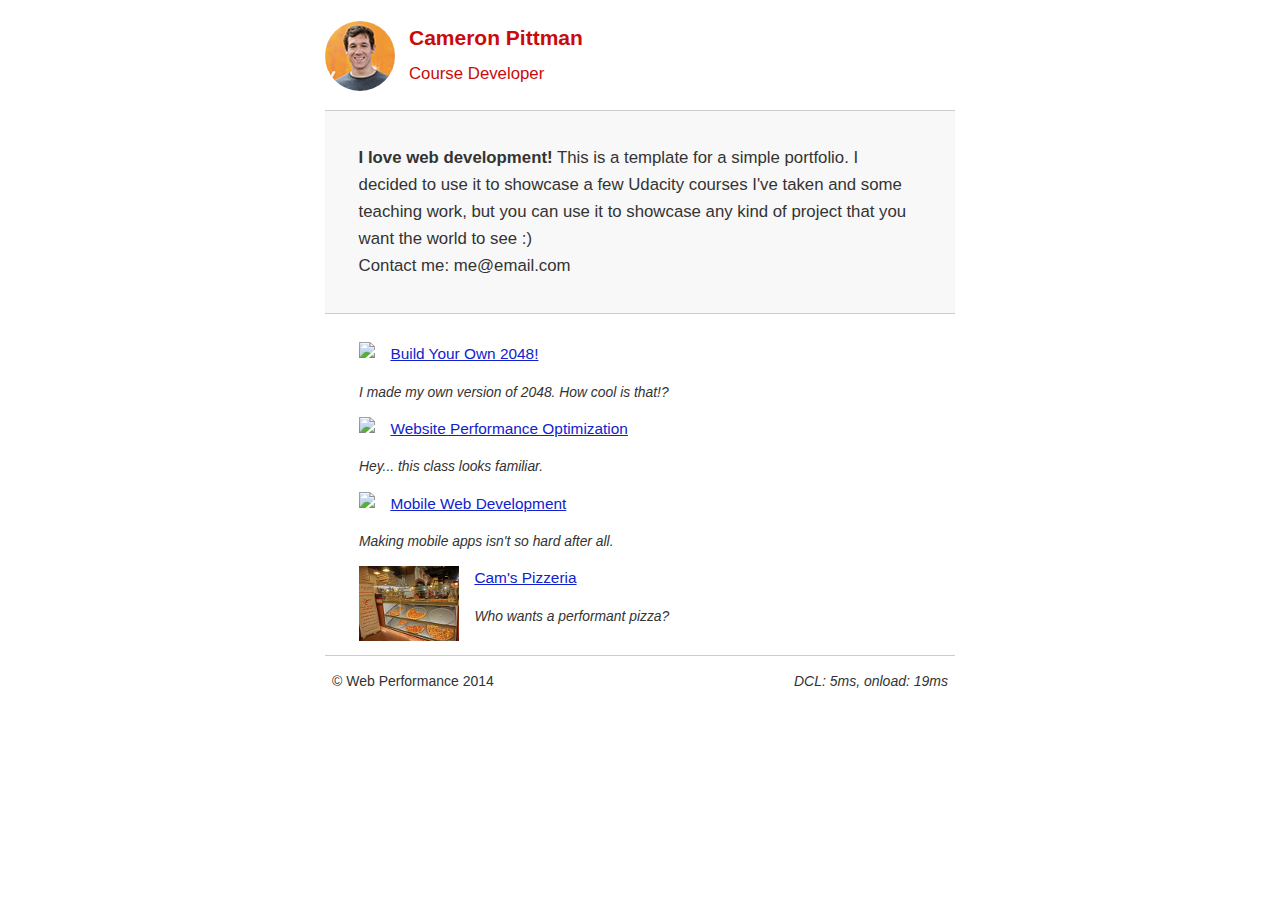
==== index.html @ 95d6b285 "index.html optimize" ====
<!DOCTYPE html>
<html lang="en">
  <head>
    <meta charset="utf-8">
    <meta name="viewport" content="width=device-width, initial-scale=1">
    <meta name="description" content="Portfolio">
    <meta name="author" content="Cameron Pittman">
    <title>Cameron Pittman: Portfolio</title>

    <!-- Hmm, what is the impact of web fonts on speed? Measure it...
    -- cannot import font to document --
    <link href="//fonts.googleapis.com/css?family=Open+Sans:400,700" rel="stylesheet">-->

    <script>
      var cb=function(){var e=document.createElement("link");e.rel="stylesheet";e.href="css/style.min.css";var t=document.getElementsByTagName("head")[0];t.parentNode.insertBefore(e,t)};var raf=requestAnimationFrame||mozRequestAnimationFrame||webkitRequestAnimationFrame||msRequestAnimationFrame;if(raf)raf(cb);else window.addEventListener("load",cb)
    </script>
    <!--print.css is only loaded when print-->
    <link href="css/print.min.css" rel="stylesheet" media="print">

    <script>
      (function(w,g){w['GoogleAnalyticsObject']=g; w[g]=w[g]||function(){(w[g].q=w[g].q||[]).push(arguments)};w[g].l=1*new Date();})(window,'ga'); // Optional TODO: replace with your Google Analytics profile ID. ga('create', 'UA-XXXX-Y'); ga('send', 'pageview');
    </script>
    <!-- async this js file -->
    <script async src="http://www.google-analytics.com/analytics.js"></script>
    <!-- minify js file -->
    <script async src="js/perfmatters.min.js"></script>
  </head>

  <body>
    <header>
      <a href="/"><img src="img/profilepic.jpg"></a>
      <p>Cameron Pittman<br><span>Course Developer</span></p>
    </header>

    <div class="container">
      <div class="hero">
        <strong>I love web development!</strong> This is a template for a simple portfolio. I decided to use it to showcase a few Udacity courses I've taken and some teaching work, but you can use it to showcase any kind of project that you want the world to see :) <br> Contact me: me@email.com
      </div>

      <div class="content">
        <ul>
          <li>
            <img src="https://lh4.ggpht.com/kJEnfqhPvtm4m3EneSZ4fWYGS8lW4YNhEjk6zPkyrQaBUHc-2Y_ElDic99NHI0h-UBLXVbRCjFybFvrWxdk=s100">
            <a href="project-2048.html">Build Your Own 2048!</a>
            <p>I made my own version of 2048. How cool is that!?</p>
          </li>

          <li>
            <img src="https://lh6.ggpht.com/f_0W8h__3G99CWTjnMjD8BUKm7yp2-wJyApLtTwFoFtlal2ULf_JgHIsOQq2NiYfKOdMlXlMHDKNo5XVZLs=s100">
            <a href="project-webperf.html">Website Performance Optimization</a>
            <p>Hey... this class looks familiar.</p>
          </li>

          <li>
            <img src="https://lh5.ggpht.com/IKdCmTWn8a2nMhlwMYzryvzRN5CUZAOBr4tDrEAbszV7TIFe9pRAInA4kkYcgTXwrifJsBEsq1agTueuu-g=s100">
            <a href="project-mobile.html">Mobile Web Development</a>
            <p>Making mobile apps isn't so hard after all.</p>
          </li>

          <li>
            <!-- change this image by smaller image -->
            <img style="width: 100px;" src="views/images/pizzeria-icon.jpg">
            <a href="views/pizza.html">Cam's Pizzeria</a>
            <p>Who wants a performant pizza?</p>
          </li>
        </ul>
      </div>

      <footer>
        <p>&copy; Web Performance 2014 <span id="crp-stats"></span></p>
      </footer>
    </div>
  </body>
</html>
---- css/print.min.css ----
@media print{*{background:0 0!important;color:#000!important;text-shadow:none!important;filter:none!important;-ms-filter:none!important}a,a:visited{color:#444!important;text-decoration:underline}a[href]:after{content:" (" attr(href) ")"}img,tr{page-break-inside:avoid}img{max-width:100%!important}@page{margin:.5cm}h2,h3,p{orphans:3;widows:3}h2,h3{page-break-after:avoid}}
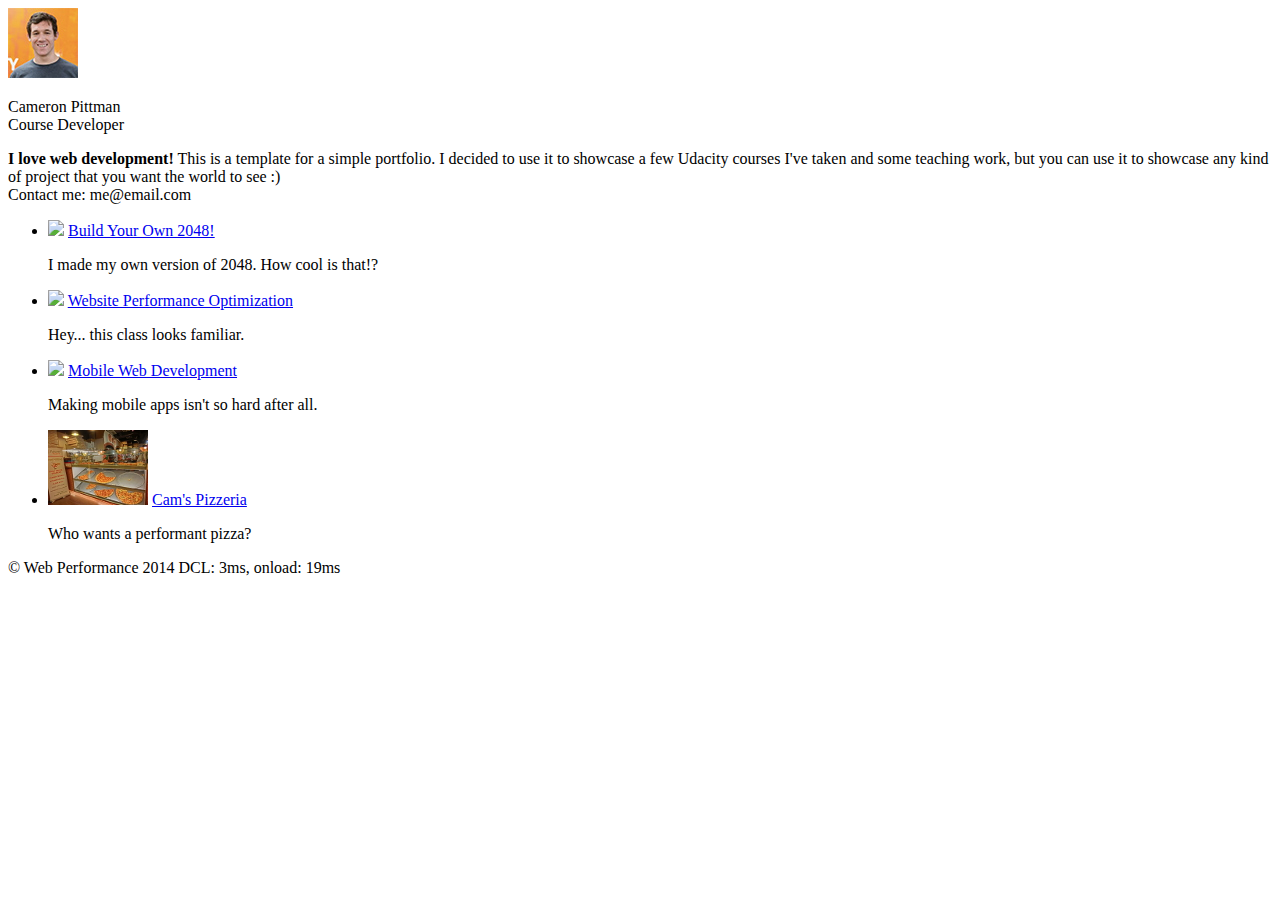
==== commit bdcd6e36: "change to style.css" ====
--- a/index.html
+++ b/index.html
@@ -10,13 +10,13 @@
     <!-- Hmm, what is the impact of web fonts on speed? Measure it...
     -- cannot import font to document --
     <link href="//fonts.googleapis.com/css?family=Open+Sans:400,700" rel="stylesheet">-->
-
+    <!--
     <script>
       var cb=function(){var e=document.createElement("link");e.rel="stylesheet";e.href="css/style.min.css";var t=document.getElementsByTagName("head")[0];t.parentNode.insertBefore(e,t)};var raf=requestAnimationFrame||mozRequestAnimationFrame||webkitRequestAnimationFrame||msRequestAnimationFrame;if(raf)raf(cb);else window.addEventListener("load",cb)
-    </script>
+    </script>-->
     <!--print.css is only loaded when print-->
     <link href="css/print.min.css" rel="stylesheet" media="print">
-
+    <link href="css/style.css" rel="stylesheet" media="print">
     <script>
       (function(w,g){w['GoogleAnalyticsObject']=g; w[g]=w[g]||function(){(w[g].q=w[g].q||[]).push(arguments)};w[g].l=1*new Date();})(window,'ga'); // Optional TODO: replace with your Google Analytics profile ID. ga('create', 'UA-XXXX-Y'); ga('send', 'pageview');
     </script>
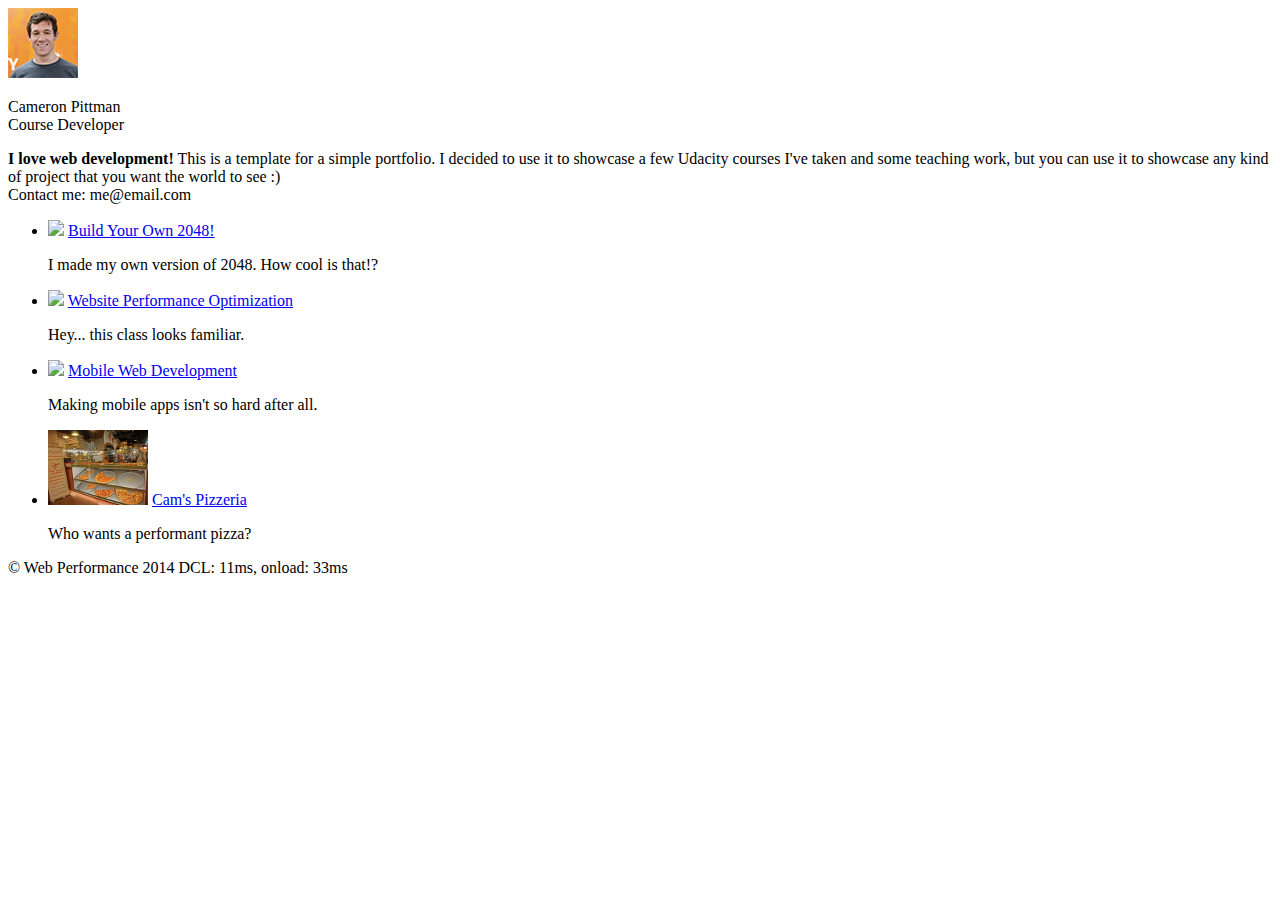
==== commit dd3597f8: "fix style" ====
--- a/index.html
+++ b/index.html
@@ -16,7 +16,7 @@
     </script>-->
     <!--print.css is only loaded when print-->
     <link href="css/print.min.css" rel="stylesheet" media="print">
-    <link href="css/style.css" rel="stylesheet" media="print">
+    <link href="css/style.css" rel="stylesheet">
     <script>
       (function(w,g){w['GoogleAnalyticsObject']=g; w[g]=w[g]||function(){(w[g].q=w[g].q||[]).push(arguments)};w[g].l=1*new Date();})(window,'ga'); // Optional TODO: replace with your Google Analytics profile ID. ga('create', 'UA-XXXX-Y'); ga('send', 'pageview');
     </script>
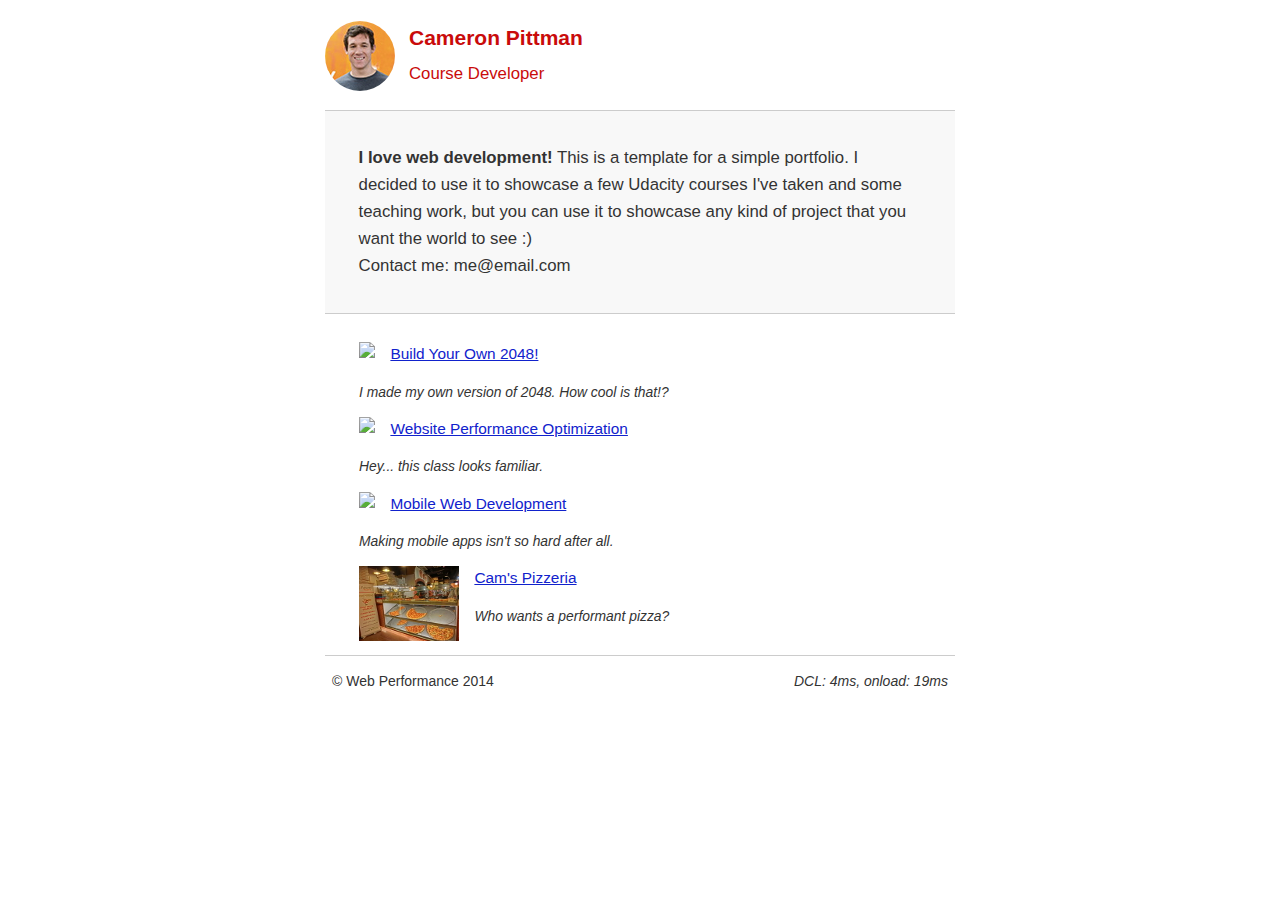
==== commit 4c25246e: "change style" ====
--- a/index.html
+++ b/index.html
@@ -7,16 +7,36 @@
     <meta name="author" content="Cameron Pittman">
     <title>Cameron Pittman: Portfolio</title>
 
-    <!-- Hmm, what is the impact of web fonts on speed? Measure it...
-    -- cannot import font to document --
-    <link href="//fonts.googleapis.com/css?family=Open+Sans:400,700" rel="stylesheet">-->
-    <!--
-    <script>
-      var cb=function(){var e=document.createElement("link");e.rel="stylesheet";e.href="css/style.min.css";var t=document.getElementsByTagName("head")[0];t.parentNode.insertBefore(e,t)};var raf=requestAnimationFrame||mozRequestAnimationFrame||webkitRequestAnimationFrame||msRequestAnimationFrame;if(raf)raf(cb);else window.addEventListener("load",cb)
-    </script>-->
-    <!--print.css is only loaded when print-->
+    <style type="text/css">
+        html{font-size:100%;overflow-y:scroll;-webkit-tap-highlight-color:rgba(0,0,0,0);-ms-text-size-adjust:100%;-webkit-text-size-adjust:none;}
+        body{margin:0;font-size:14px;line-height:1.61;font-weight:400;}
+        body, button, input, select, textarea{font-family:'Open Sans', sans-serif;color:#333;}
+        a{color:#12C;}
+        a:visited{color:#61C;}
+        a:focus{outline:thin dotted;}
+        a:hover, a:active{color:#c00;outline:0;}
+        b, strong{font-weight:bold;}
+        pre, code{font-family:monospace, monospace;font-size:1em;}
+        ul, ol{margin:1em 0;padding:0 0 0 20px;}
+        img{border:0;max-width:100%;}
+        body{background:#fff;}
+        header, footer, .container{max-width:45em;margin:0 auto;}
+        header{padding:0 0.5em;color:#C90B0B;}
+        header img{border-radius:40px;float:left;}
+        header p{font-size:1.5em;font-weight:bold;padding-left:4em;}
+        header p span{font-size:0.8em;font-weight:normal;}
+        .hero{padding:2em;background-color:#f8f8f8;font-size:1.2em;border-bottom:1px solid #ccc;border-top:1px solid #ccc;}
+        .content{padding:1em 1em;}
+        .content li{list-style-type:none;font-size:1.1em;}
+        li img{float:left;padding-right:1em;}
+        li p{font-size:0.9em;font-style:italic;}
+        footer{padding:0 0.5em;border-top:1px solid #ccc;}
+        footer span{float:right;font-style:italic;}
+        @media only screen and (max-width:480px){body{font-size:12px;}
+            header p{padding-left:4.5em;}
+        }
+    </style>
     <link href="css/print.min.css" rel="stylesheet" media="print">
-    <link href="css/style.css" rel="stylesheet">
     <script>
       (function(w,g){w['GoogleAnalyticsObject']=g; w[g]=w[g]||function(){(w[g].q=w[g].q||[]).push(arguments)};w[g].l=1*new Date();})(window,'ga'); // Optional TODO: replace with your Google Analytics profile ID. ga('create', 'UA-XXXX-Y'); ga('send', 'pageview');
     </script>
